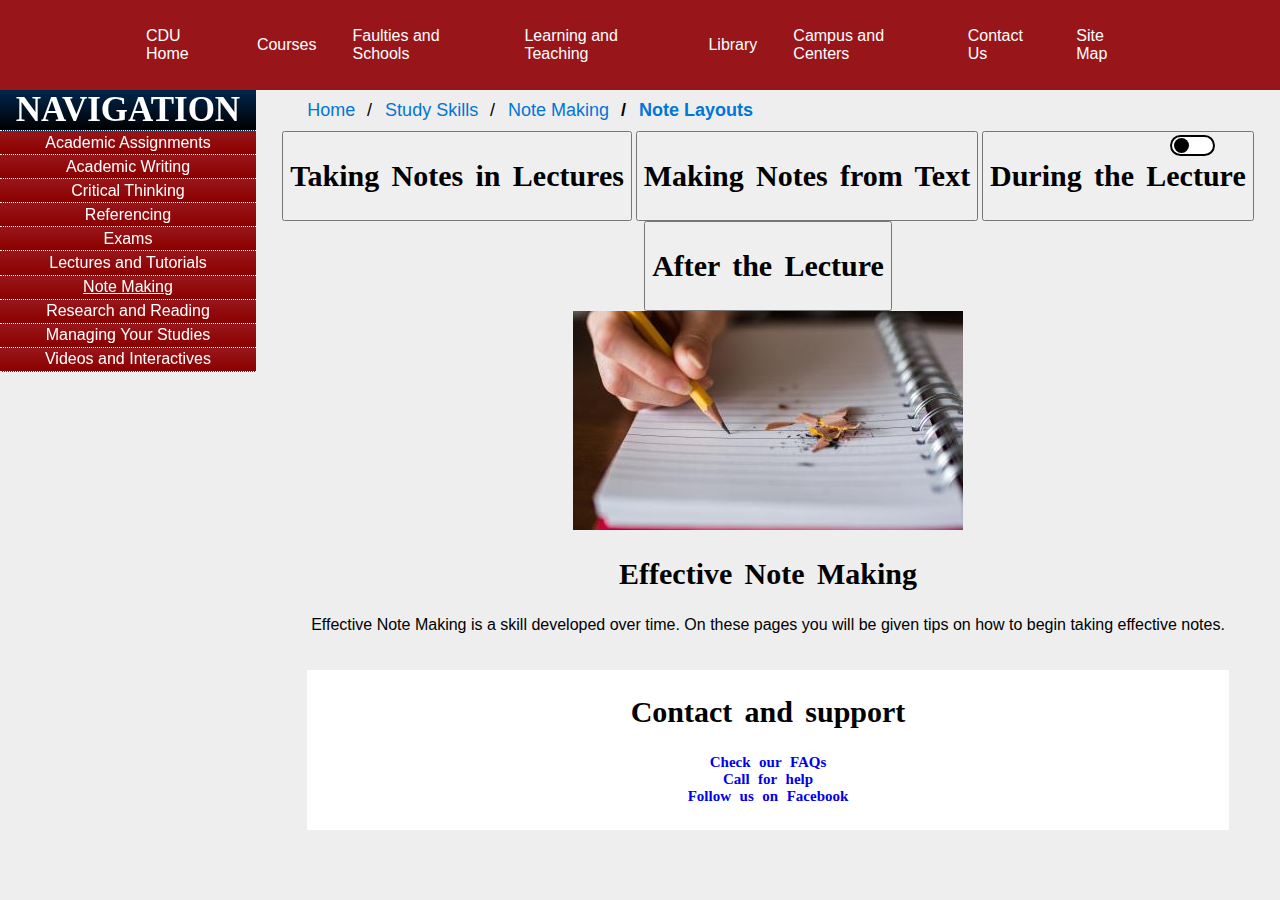
==== effectivenotemaking.html @ cdc3091f "-- had to replace files due to git error that i couldnt fix about branches" ====
<!DOCTYPE html>
<html>
<meta name="viewport" content="width=device-width, initial-scale=1.0">
<head>
  <title>Study Skills | Note Layouts</title>
  <meta name="viewport" content="width=device-width, initial-scale=1,maximum-scale=1.0">
  <link href="css/notelayouts.css" rel="stylesheet" type="text/css">
  <script type="text/javascript" src="script/script.js"></script>
</head>

<body>
  <div class="container">
    <!--Top Bar navigation tutorial 'Responsive Navigation Bar with HTML CSS and Javascript | Responsive Menu' by 'Online Tutorials' can be found here:
  https://www.youtube.com/watch?v=XZsuI5wyRzs -->
    <nav class="topbar_nav">
        <div class="toggle">
          <i class="fa fa-bars menu" aria-hidden="true"></i>
        </div>
        <ul>
          <li><a href="https://www.cdu.edu.au/">CDU Home</a></li>
          <li><a href="http://stapps.cdu.edu.au/f?p=100:30:16252611669092:">Courses</a></li>
          <li><a href="https://www.cdu.edu.au/faculties-schools">Faulties and Schools</a></li>
          <li><a href="https://www.cdu.edu.au/learning-teaching">Learning and Teaching</a></li>
          <li><a href="https://www.cdu.edu.au/library/">Library</a></li>
          <li><a href="https://www.cdu.edu.au/campuses-centres">Campus and Centers</a></li>
          <li><a href="#">Contact Us</a></li>
          <li><a href="https://www.cdu.edu.au/about/site-map">Site Map</a></li>
        </ul>
      </nav>
    <script src="https://code.jquery.com/jquery-3.4.1.js"></script>
    <script type="text/javascript">
        $(document).ready(function(){
          $('.menu').click(function(){
            $('ul').toggleClass('active');
          })
        })
      </script>

      <nav class="sidebar_nav">
        <h1> NAVIGATION </h1>
        <ul class="dropdown_mainSection">
          <li><a>Academic Assignments</a>
            <ul class="dropdown_page">

              <li><a>Essays</a>
                <ul class="dropdown_subPage">
                  <li><a>Drafting Essays</a></li>
                  <li><a>Constructing Essays</a></li>
                  <li><a>Sample Essay</a></li>
                </ul>
              </li>

              <li><a>Reports</a>
                <ul class="dropdown_subPage">
                  <li><a>Report Formats</a></li>
                  <li><a>Reading and Writing About Data</a></li>
                </ul>
              </li>

              <li><a>Other Assignment Types</a>
                <ul class="dropdown_subPage">
                  <li><a>Critiques</a></li>
                  <li><a>Annotated Bibliographies</a></li>
                  <li><a>Literature Reviews</a></li>
                </ul>
              </li>
            </ul>
          </li>

          <li><a>Academic Writing</a>
            <ul class="dropdown_subPage">
              <li><a>Inclusive Language</a></li>
              <li><a>Common Problems In Language Construction</a></li>
              <li><a>Making Your Writing Sound Formal</a></li>
              <li><a>What To Avoid In Formal Writing</a></li>
              <li><a>Punctuation</a></li>
              <li><a>Quoting, Paraphrasing and Summarising</a></li>
              <li><a>Reference List</a></li>
            </ul>
          </li>

          <li><a>Critical Thinking</a>
            <ul class="dropdown_subPage">
              <li><a>Critical Thinking At University</a></li>
            </ul>
          </li>

          <li><a>Referencing</a>
            <ul class="dropdown_subPage">
              <li><a>Academic Integrity and Plagerism</a></li>
              <li><a>Why Reference?</a></li>
              <li><a>Referencing Styles</a></li>
              <li><a>Cultural Differences</a></li>
            </ul>
          </li>

          <li><a>Exams</a>
            <ul class="dropdown_subPage">
              <li><a>Learning Styles</a></li>
              <li><a>Different Types Of Exams</a></li>
              <li><a>Preparing For Exams</a></li>
              <li><a>Controlling Exam Stress and Anxiety</a></li>
            </ul>
          </li>

          <li><a>Lectures and Tutorials</a>
            <ul class="dropdown_subPage">
              <li><a>Lectures and Tutorials</a></li>
              <li><a>Listening To Lectures and Taking Notes</a></li>
              <li><a>Tutorial and Seminar Papers</a></li>
            </ul>
          </li>

          <li><a href="placeholderlink">Note Making</a>
            <ul class="dropdown_page">

              <li><a href="placeholderlink">Note Making Strategies</a>
                <ul class="dropdown_subSection">
                  <li><a href="placeholderlink">Effective Note Making</a>
                    <ul class="dropdown_subPage">
                      <li><a href="placeholderlink">Taking Notes In Lectures</a></li>
                      <li><a href="placeholderlink">After The Lecture</a></li>
                    </ul>
                  </li>

                  <li><a href="placeholderlink">Note Making Techniques</a></li>
                </ul>
              </li>
            </ul>
            <ul class="dropdown_subPage">
              <li><a href="placeholderlink">Organzing Your Notes</a></li>
              <li><a href="placeholderlink">Note Layouts</a></li>
              <li><a href="placeholderlink">Bibliography</a></li>
            </ul>
          </li>

          <li><a>Research and Reading</a>
            <ul class="dropdown_subPage">
              <li><a>Effective (Re)Searching</a></li>
              <li><a>Effective Reading Strategies</a></li>
            </ul>
          </li>

          <li><a>Managing Your Studies</a>
            <ul class="dropdown_subPage">
              <li><a>Time Management</a></li>
              <li><a>Creating A Study Space</a></li>
            </ul>
          </li>

          <li><a>Videos and Interactives</a>
            <ul class="dropdown_subPage">
              <li><a>Video Resources</a></li>
              <li><a>Interactive Resources</a></li>
            </ul>
          </li>

        </ul><dfn></dfn>
      </nav>

      <nav id="mobile_nav_bar">
      <ul>
        <li><a href="#">Study Skills Home</a></li>
        <li><a href="#">Academic Assignments</a></li>
        <li><a href="#">Academic Writing</a></li>
        <li><a href="#">Critical Thinking</a></li>
        <li><a href="#">Referencing</a></li>
        <li><a href="#">Exams</a></li>
        <li><a href="#">Lectures and Tutorials</a></li>
        <li><a href="index.html">Note Making</a></li>
        <li><a href="#">Research and Reading</a></li>
        <li><a href="#">Managing Your Studies</a></li>
        <li><a href="#">Videos and Interactives</a></li>
      </ul>
      <div class="toggle_btn" onclick="toggleSidebar()">
        <span></span>
        <span></span>
        <span></span>
      </div>
    </nav>

    <main>
      <div class="main_page_intro">
        <img src="images/notelayout.jpg" alt="note layout intro">
        <div class="intro_text">
          <div class="intro_title">
            <h1>Note layouts</h1>
          </div>
          <div class="intro_content">
            <p>There are many ways you can lay out your notes. Some common approaches are demonstrated in this section.</p>
          </div>
        </div>
      </div>

      <ul class="breadcrumb">
        <li><a href="https://www.cdu.edu.au/">Home</a></li>
        <li><a href="http://learnline.cdu.edu.au/studyskills/index.html">Study Skills</a></li>
        <li><a href="index.html">Note Making</a></li>
        <li><a href="notelayouts.html">Note Layouts</a></li>
      </ul>

      <div class="toggleNight"></div>
      <div class="pageContent">
      <div class=effective_box>
        <div class=effective_choicebox>
          <button class=inLectures onclick="in_Lectures()">
            <h2>Taking Notes in Lectures</h2>
          </button>

          <button class=notesfromtext onclick="notes_fromtext()">
            <h2>Making Notes from Text</h2>
          </button>

          <button class=duringLecture onclick="during_thelecture()">
            <h2>During the Lecture</h2>
          </button>

          <button class=afterLecture onclick="after_Lecture()">
            <h2>After the Lecture</h2>
          </button>
        </div>

        <div class=effective_content_box>
          <img src="images/effective_notemaking.jpg" alt="note layouts">
          <h2> Effective Note Making </h2>
          <p> Effective Note Making is a skill developed over time. On these pages you will be given tips on how to begin taking effective notes. </p>
        </div>
      </div>
      </div>
      <script src="https://code.jquery.com/jquery-3.3.1.js"></script>
    <script type="text/javascript">
      $(document).ready(function(){
        $('.toggleNight').click(function(){
          $('.toggleNight').toggleClass('active')
            $('body').toggleClass('night')
            $('main').toggleClass('night')
          })
        })
    </script>


      <div class="contact">
          <h2>Contact and support<h2>
            <ul class="contact_info_list">
              <li><a href=#>Check our FAQs</a></li>
              <li><a href=#>Call for help</a></li>
              <li><a href=#>Follow us on Facebook</a></li>
            </ul>
      </div>

    </main>
  </div>

</body>
</html>
---- css/notelayouts.css ----
/* Heading CSS */
/* text CSS used for headings found here: https://developer.mozilla.org/en-US/docs/Web/CSS/CSS_Text and here https://developer.mozilla.org/en-US/docs/Web/CSS/word-spacing */
h1 {
  font-size: 35px;
  font-family:serif;
  font-style: normal;
  word-spacing: .3rem;
  text-align: center;
}

h2 {
  font-size:30px ;
  font-family:serif ;
  font-style:normal;
  word-spacing: .3rem;
}

h3 {
  font-size:25px ;
  font-family:serif ;
  font-style:normal ;
  word-spacing: .3rem;
}

p, strong, em{
  font-size:16px ;
  font-family:arial ;
}

/*some basic css setting about body and .container*/
*{
  box-sizing: border-box;
}

body {
  width: auto;
  height: auto;
  margin:0px;
  padding:0px;
  font-family: sans-serif;
  background-color: #eee;
}

.container {
  position: absolute;
  top:0;
  left:0;
  width: 100%;
  height: 100%;
}

/*common top navigation bar styles for all sizes of screens*/
.topbar_nav {
  width: 100%;
  min-height: 10%;
  background: #98161a;
  position: fixed;
  z-index: 2;
}

.topbar_nav.toggle {
  width:100%;
  padding: 10px 20px;
  background: #241644;
  text-align: right;
  box-sizing: border-box;
  color: #fff;
  font-size: 30px;
}

/*large screens*/
@media (min-width:768px){
  .topbar_nav{
    display:flex;
    flex-direction: row;
    justify-content: center;
  }

  .topbar_nav ul {
    width: 80%;
    margin: 0 auto;
    padding: 0;
    display: flex;
    flex-direction: row;
    justify-content: center;
  }

  .topbar_nav ul li {
    list-style: none;
    display: flex;
    justify-content: center;
    align-items: center;
    padding: 18px;
  }

  .topbar_nav ul li:hover {
    background: #163669;
  }

  .topbar_nav ul li a {
    color: #fff;
    text-decoration: none;
  }
}

/*small screens*/
@media (max-width:768px)
{
  .topbar_nav{
    display: none;
  }
  .topbar_nav .toggle
  {
    display: block;
  }
  .topbar_nav ul
  {
    width: 100%;
    display: none;
  }
  .topbar_nav ul li
  {
    display: block;
    text-align: center;
  }
  .topbar_nav .active
  {
    display:block;
  }
}

/*side nav bar styles*/
-nav * {
-  padding: 0;
-  margin: 0;
-  text-decoration: none;
-  list-style: none;
-  display:none;
-}

.sidebar_nav {
  height: auto;
  width: 20%;
  position: fixed;
  top: 10%;
}

.sidebar_nav h1 {
  border-bottom: 1px dotted white;
  color: white;
  background-image: linear-gradient(#00264D, black );
  text-align: center;
  margin: 0;
}

.sidebar_nav ul{
  padding: 0;
  margin: 0;
}
.sidebar_nav li {
  background-color: #00264D;
}

.sidebar_nav a {
  display: block;
  color: white;
  padding: 1% 5% 1% 5%;
  border-bottom: 1px dotted white;
  font-size: 1.25vw;
  text-align: center;
}

.sidebar_nav a:hover {
  background-image: linear-gradient(#DC494F, #B23C40);
}

.dropdown_mainSection ul, .dropdown_page ul, .dropdown_subSection ul, .dropdown_subPage ul{
  display: none;
}

.dropdown_mainSection li:hover > ul, .dropdown_page li:hover > ul, .dropdown_subSection li:hover > ul, .dropdown_subPage li:hover >  ul{
  display: block;
}

.dropdown_mainSection a {
  background-image: linear-gradient(#98161A, darkred);
}

.dropdown_page a {
  background-image: linear-gradient(#3F50DA , #00264D);
}

.dropdown_subSection a {
  background-image: linear-gradient( #313FAB, #062B21);
}

.dropdown_subPage a {
  background-image: linear-gradient(#232C77, #0C3D92);
}

@media(max-width:768px){
  .sidebar_nav{
    display:none;
  }
}

/*navigation bar for small screen*/
#mobile_nav_bar{
  position:fixed;
  top:0px;
  width:200px;
  height:100%;
  background:#151719;
  left:-200px;
  z-index: 1500;
}

#mobile_nav_bar.active{
  left:0px;
}

#mobile_nav_bar ul{
  padding-left: 0px;
}

#mobile_nav_bar ul li{
  color:rgba(230,230,230,0.9);
  list-style: none;
  padding:15px 10px;
  border-bottom: 1px solid rgba(100,100,100,0.3);
}

#mobile_nav_bar .toggle_btn{
  position:absolute;
  left:210px;
  top:50%;
}

#mobile_nav_bar .toggle_btn span{
  display:block;
  width: 30px;
  height: 5px;
  background: #151719;
  margin: 5px 0px;
}

@media (min-width:768px){
  #mobile_nav_bar{
    display: none;
  }
}
/*main styles*/
main {
	font-size: 14px;
	margin: 0;
	padding: 0;
  text-align: center;
  display:flex;
  flex-direction: column;
  justify-content: center;
  position: absolute;
}

main .main_page_intro{
    position: relative;
    background-color: white;
}

/*main setting for large screens(>767px,ipad)*/
@media (min-width:768px){
  main {
    top:10%;
    left:20%;
    width: 80%;
  }

  main .main_page_intro {
    width:90%;
    margin: auto;
    display:none;
  }
  main .main_page_intro img{
    max-width: 600px;
    height: auto;
  }

  main .main_page_intro .intro_text{
    width:40%;
    background: white;
    display: flex;
    flex-direction: column;
    justify-content: center;
    text-align: left;
    padding: 5px;
  }

  main .main_page_intro .intro_content{
    font-size: 18px;
  }
}
/*top intro image section on small screen view*/

@media (max-width:767px){
  main .main_page_intro .intro_title{
    position: absolute;
    z-index: 1;
    margin: 0 auto;
    left: 0;
    right: 0;
    text-align: center;
    top: 40%;
    background: rgba(0, 0, 0, 0.8);
    font-family: Arial,sans-serif;
    color: #fff;
    width: 80%;}

    main .intro_content p{
      display: none;
    }

    main .main_page_intro {
      max-width: 100%;
      height:auto;
    }

}




/*bread crumb navigation*/
.breadcrumb {
  padding-top:10px;
  padding-bottom:10px;
  padding-left:0px;
  list-style: none;
  background-color: #eee;
  margin-top: 0px;
  margin-left:5%;
  margin-bottom: 0px;
  text-align: left;
}

.breadcrumb li {
  display: inline;
  font-size: 18px;
}

.breadcrumb li+li:before {
  padding: 8px;
  color: black;
  content: "/\00a0";
}

.breadcrumb li a {
  color: #0275d8;
  text-decoration: none;
}

.breadcrumb li:last-child {
  color: #98161A;
  font-weight: bold;
}

.breadcrumb li a:hover {
  color: #01447e;
  text-decoration: underline;
}

/*card component on small screen*/

@media (max-width:767px){
  main .layout_content_box img{
    max-width: 100%;
    height:auto;
  }

  main .layout_choice_box h2{
    font-size: 25px;
    font-family:arial;
  }

    main .layout_content_box{
      margin:8px;
    }

    main .layout_content_box h2{
      font-size: 35px;
    }



    main .layout_content_box p{
      padding:20px;
      text-align: justify;
      width:100%;
      margin: 0px;
      font-size: 20px;
    }
}

/*card component on a large screen*/
@media (min-width:768px) {
  main .layouts_box{
    margin: auto;
  	display: flex;
    flex-direction: row;
  	width: 90%;
    background-color: white;
    left:5%;
    right:5%;
  }

  main .layout_choice_box{
    flex:1;
    display: flex;
    flex-direction: column;
    width:150px;
  }

  main .layout_choice_box .linear, .keyword, .mindmap, .network, .herringbone, .three_column{
    background-color: white;
    margin:5px;
    padding: 5px;
    border: 1px solid rgba(100,100,100,0.3);
  }

  main .layout_choice_box h2{
    font-size: 25px;
    font-family:arial;
  }

  main .layout_content_box{
    flex:2;
    width:auto;
    display: flex;
    flex-direction: column;
    align-items: center;
    justify-content: center;
  }

  main .layout_content_box h2{
    padding:0px;
    margin: 0px;
    font-size: 25px;
    width:554px;
  }

  main .layout_content_box p{
    padding:20px;
    text-align: justify;
    width:554px;
    margin: 0px;
  }

  main .layout_content_box img{
    max-width: 600px;
    height:auto;
  }


}


/*contact and support on mobile screen*/
.contact{
  margin-top: 20px;
  background: white;
  width: 90%;
  margin-left:auto;
  margin-right: auto;
  margin-bottom: 20px;
  transition: 0.5s;
}

.contact .contact_info_list{
  font-size: 15px;
  padding: 0;
  list-style: none;
}

.contact a{
  text-decoration: none;
}

.linear .keyword .mindmap .network .herringbone .three_column{
  transition: 0.5s;
}

.label {
  display: block;
  font-weight: bold;
  font-family: monospace;
  font-size: 1.2rem;
  text-align: left;
  padding: 1rem;
  color: #130000;
  background-color: #fff;
  cursor: pointer;
  border-radius: 2px;
  transition: all.5s ease-out;
}

.label:hover {
  color: #808080;
}

.label::before {
  content: '';
  display: in-inline-block;
  border-top: 5px solid transparent;
  border-bottom: 5px solid transparent;
  border-left: 5px solid currentColor;
  vertical-align: middle;
  margin right: .7rem;
  transform: translateY(-2px);
  transition: transform .2s ease-out;
}

.collapse-content .content-inside {
  background: #fff;
  border-bottom: 1px solid #fff;
  border-bottom-left-radius: 7px;
  border-bottom-right-radius: 7px;
  padding: .5rem 1rem;
}

.collapse-content {
  max-height: 0px;
  overflow: hidden;
  transition: max-height .25s ease-in-out;
}

.togglecollapse:checked + .label + .collapse-content {
  max-height: 350px;
}

.togglecollapse:checked + .label::before{
  transform: rotate(90deg) translateX(-3px);
}

.togglecollapsecollapse:checked + .label {
  border-bottom-right-radius: 0;
  border-bottom-left-radius: 0;
}

.toggleNight {
  position: absolute;
  top: 45px;
  right: 65px;
  background: #fff;
  border: 2px solid #000000;
  width: 45px;
  height: 21px;
  cursor: pointer;
  border-radius: 20px;
  transition: 0.5s;
}

.toggleNight:before {
  content: '';
  position: absolute;
  top: 1px;
  left: 2px;
  width: 15px;
  height: 15px;
  background: #000000;
  border-radius: 50%;
  transition: 0.5s;
}

.toggleNight.active:before {
  left: 24px;
  background: #fff;
}

.toggleNight.active {
  background: #000000;
  border: 2px solid #fff;
}

.pageContent h2 {
  transition: 0.5s;
}

.pageContent p{
  transition: 0.5s;
}

.pageContent ul {
  transition: 0.5s;
}

body.night .container{
  background: #000000;
}
main.night {
  background-color: #000000;
}

body.night .pageContent{
  background: #000000;
}

body.night .pageContent h2{
  color: #fff;
}

body.night .pageContent p {
  color: #fff;
}

body.night .pageContent ul {
  color: #fff;
}

main.night .breadcrumb {
  background-color: #2A2929;

}

main.night .layouts_box{
  background-color: #2A2929;
}

main.night .layouts_choice_box{
  background-color: #362D2D;
}

main.night .linear{
  background: #1B1B1B;
}

main.night .keyword {
  background: #1B1B1B;
}

main.night .mindmap{
  background: #1B1B1B;
}

main.night .network {
  background: #1B1B1B;
}

main.night .herringbone{
  background: #1B1B1B;
}

main.night .three_column{
  background: #1B1B1B;
}

main.night .breadcrumb li a {
  color: #fff;
  text-decoration: none;
}

main.night .breadcrumb li a:hover {
  color: #B5B0B0;
  text-decoration: underline;
}

main.night .breadcrumb li+li:before {
  padding: 8px;
  color: #fff;
  content: "/\00a0";
}

main.night .contact {
  background-color: #2A2929;
}

main.night .contact h2 {
  color: #fff;
}

main.night .contact_info_list {
  color: #fff;
}
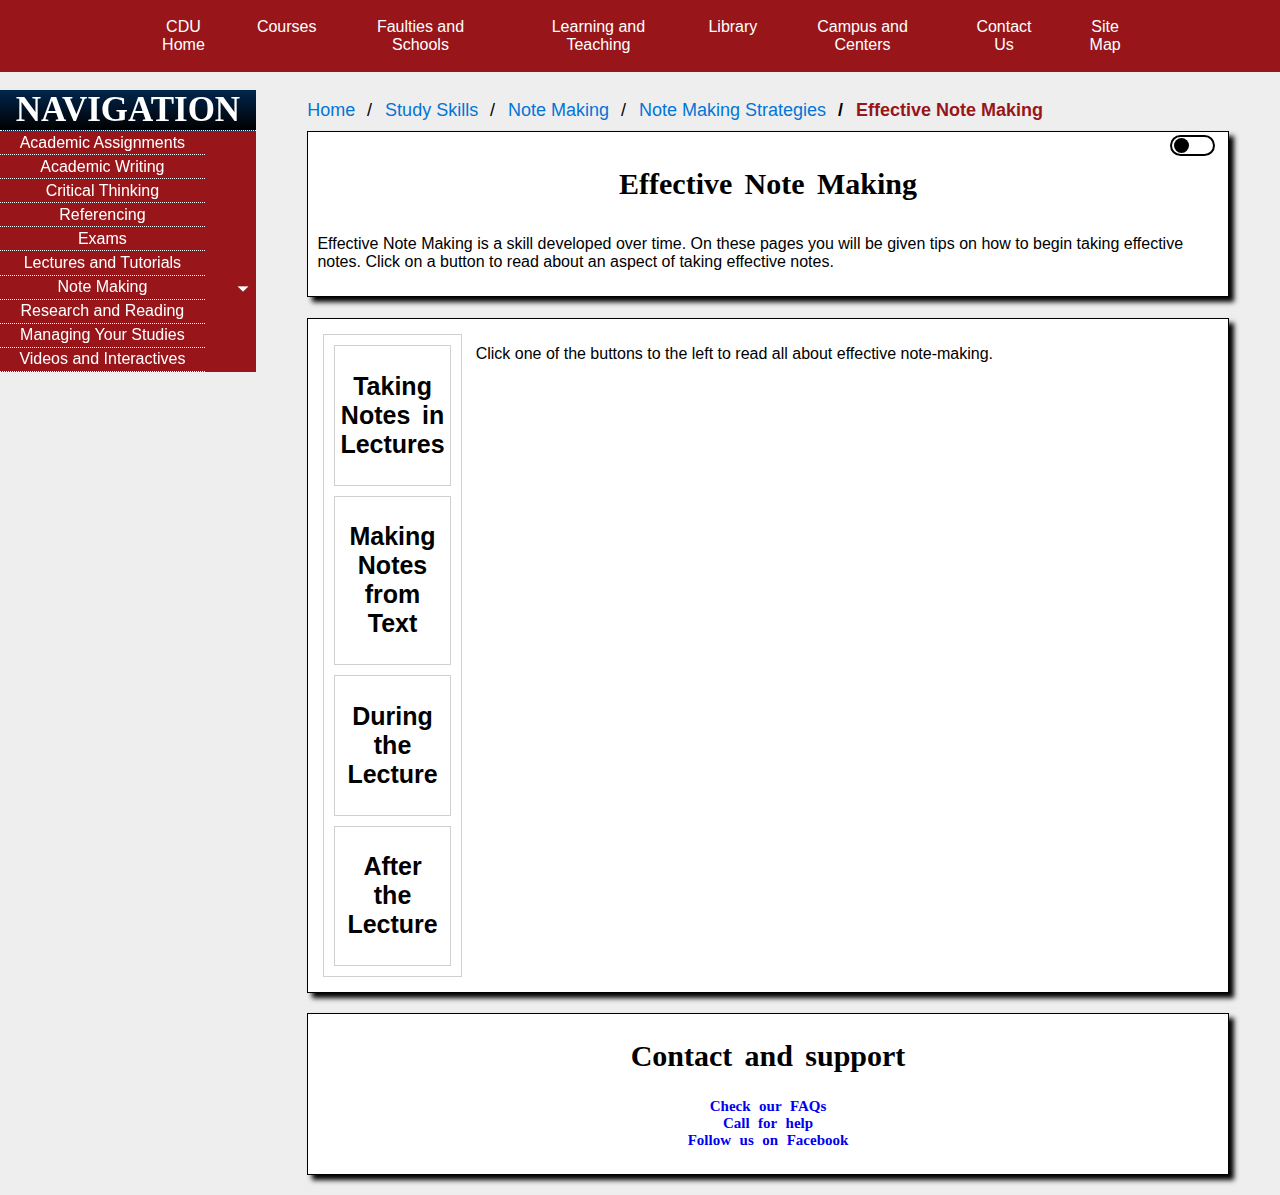
==== commit 83e2612c: "-- added new sidebar created in last commit to all sitepages" ====
--- a/effectivenotemaking.html
+++ b/effectivenotemaking.html
@@ -2,9 +2,9 @@
 <html>
 <meta name="viewport" content="width=device-width, initial-scale=1.0">
 <head>
-  <title>Study Skills | Note Layouts</title>
+  <title>Study Skills | Effective Note Making</title>
   <meta name="viewport" content="width=device-width, initial-scale=1,maximum-scale=1.0">
-  <link href="css/notelayouts.css" rel="stylesheet" type="text/css">
+  <link href="css/styles.css" rel="stylesheet" type="text/css">
   <script type="text/javascript" src="script/script.js"></script>
 </head>
 
@@ -39,123 +39,38 @@
       <nav class="sidebar_nav">
         <h1> NAVIGATION </h1>
         <ul class="dropdown_mainSection">
-          <li><a>Academic Assignments</a>
+          <li><a href="http://learnline.cdu.edu.au/studyskills/studyskills/introacademicassignments.html">Academic Assignments</a></li>
+          <li><a href="http://learnline.cdu.edu.au/studyskills/studyskills/introacademicwriting.html">Academic Writing</a></li>
+          <li><a href="http://learnline.cdu.edu.au/studyskills/studyskills/introcriticalthinking.html">Critical Thinking</a></li>
+          <li><a href="http://learnline.cdu.edu.au/studyskills/studyskills/introreferencing.html">Referencing</a></li>
+          <li><a href="http://learnline.cdu.edu.au/studyskills/studyskills/introexams.html">Exams</a></li>
+          <li><a href="http://learnline.cdu.edu.au/studyskills/studyskills/introlecturestutorials.html">Lectures and Tutorials</a></li>
+
+          <li>
+            <a href="index.html">Note Making</a>
+            <img src="images/arrowicon.png" class="arrowIcon" id="arrow1" onclick="expandMainSection(this)"></img>
+
             <ul class="dropdown_page">
+              <li>
+                <a href="notemakingstrategies.html">Note Making Strategies</a>
+                <img src="images/arrowicon.png" class="arrowIcon" id="arrow2" onclick="expandPage()"></img>
 
-              <li><a>Essays</a>
-                <ul class="dropdown_subPage">
-                  <li><a>Drafting Essays</a></li>
-                  <li><a>Constructing Essays</a></li>
-                  <li><a>Sample Essay</a></li>
+                <ul class="dropdown_subSection">
+                  <li><a href="effectivenotemaking.html">Effective Note Making</a></li>
+                  <li><a href="notemakingtechniques.html">Note Making Techniques</a></li>
                 </ul>
-              </li>
-
-              <li><a>Reports</a>
-                <ul class="dropdown_subPage">
-                  <li><a>Report Formats</a></li>
-                  <li><a>Reading and Writing About Data</a></li>
-                </ul>
-              </li>
-
-              <li><a>Other Assignment Types</a>
-                <ul class="dropdown_subPage">
-                  <li><a>Critiques</a></li>
-                  <li><a>Annotated Bibliographies</a></li>
-                  <li><a>Literature Reviews</a></li>
-                </ul>
+                <li><a href="organisingnotes.html">Organzing Your Notes</a></li>
+                <li><a href="notelayouts.html">Note Layouts</a></li>
+                <li><a href="placeholderlink">Bibliography</a></li>
               </li>
             </ul>
           </li>
 
-          <li><a>Academic Writing</a>
-            <ul class="dropdown_subPage">
-              <li><a>Inclusive Language</a></li>
-              <li><a>Common Problems In Language Construction</a></li>
-              <li><a>Making Your Writing Sound Formal</a></li>
-              <li><a>What To Avoid In Formal Writing</a></li>
-              <li><a>Punctuation</a></li>
-              <li><a>Quoting, Paraphrasing and Summarising</a></li>
-              <li><a>Reference List</a></li>
-            </ul>
-          </li>
+          <li><a href="http://learnline.cdu.edu.au/studyskills/studyskills/introreadingresearch.html">Research and Reading</a></li>
+          <li><a href="http://learnline.cdu.edu.au/studyskills/studyskills/intromanagingstudies.html">Managing Your Studies</a></li>
 
-          <li><a>Critical Thinking</a>
-            <ul class="dropdown_subPage">
-              <li><a>Critical Thinking At University</a></li>
-            </ul>
-          </li>
-
-          <li><a>Referencing</a>
-            <ul class="dropdown_subPage">
-              <li><a>Academic Integrity and Plagerism</a></li>
-              <li><a>Why Reference?</a></li>
-              <li><a>Referencing Styles</a></li>
-              <li><a>Cultural Differences</a></li>
-            </ul>
-          </li>
-
-          <li><a>Exams</a>
-            <ul class="dropdown_subPage">
-              <li><a>Learning Styles</a></li>
-              <li><a>Different Types Of Exams</a></li>
-              <li><a>Preparing For Exams</a></li>
-              <li><a>Controlling Exam Stress and Anxiety</a></li>
-            </ul>
-          </li>
-
-          <li><a>Lectures and Tutorials</a>
-            <ul class="dropdown_subPage">
-              <li><a>Lectures and Tutorials</a></li>
-              <li><a>Listening To Lectures and Taking Notes</a></li>
-              <li><a>Tutorial and Seminar Papers</a></li>
-            </ul>
-          </li>
-
-          <li><a href="placeholderlink">Note Making</a>
-            <ul class="dropdown_page">
-
-              <li><a href="placeholderlink">Note Making Strategies</a>
-                <ul class="dropdown_subSection">
-                  <li><a href="placeholderlink">Effective Note Making</a>
-                    <ul class="dropdown_subPage">
-                      <li><a href="placeholderlink">Taking Notes In Lectures</a></li>
-                      <li><a href="placeholderlink">After The Lecture</a></li>
-                    </ul>
-                  </li>
-
-                  <li><a href="placeholderlink">Note Making Techniques</a></li>
-                </ul>
-              </li>
-            </ul>
-            <ul class="dropdown_subPage">
-              <li><a href="placeholderlink">Organzing Your Notes</a></li>
-              <li><a href="placeholderlink">Note Layouts</a></li>
-              <li><a href="placeholderlink">Bibliography</a></li>
-            </ul>
-          </li>
-
-          <li><a>Research and Reading</a>
-            <ul class="dropdown_subPage">
-              <li><a>Effective (Re)Searching</a></li>
-              <li><a>Effective Reading Strategies</a></li>
-            </ul>
-          </li>
-
-          <li><a>Managing Your Studies</a>
-            <ul class="dropdown_subPage">
-              <li><a>Time Management</a></li>
-              <li><a>Creating A Study Space</a></li>
-            </ul>
-          </li>
-
-          <li><a>Videos and Interactives</a>
-            <ul class="dropdown_subPage">
-              <li><a>Video Resources</a></li>
-              <li><a>Interactive Resources</a></li>
-            </ul>
-          </li>
-
-        </ul><dfn></dfn>
+          <li><a href="placeholder">Videos and Interactives</a></li>
+        </ul>
       </nav>
 
       <nav id="mobile_nav_bar">
@@ -180,64 +95,54 @@
     </nav>
 
     <main>
-      <div class="main_page_intro">
-        <img src="images/notelayout.jpg" alt="note layout intro">
-        <div class="intro_text">
-          <div class="intro_title">
-            <h1>Note layouts</h1>
-          </div>
-          <div class="intro_content">
-            <p>There are many ways you can lay out your notes. Some common approaches are demonstrated in this section.</p>
-          </div>
-        </div>
-      </div>
-
       <ul class="breadcrumb">
         <li><a href="https://www.cdu.edu.au/">Home</a></li>
         <li><a href="http://learnline.cdu.edu.au/studyskills/index.html">Study Skills</a></li>
         <li><a href="index.html">Note Making</a></li>
-        <li><a href="notelayouts.html">Note Layouts</a></li>
+        <li><a href="notemakingstrategies.html">Note Making Strategies</a></li>
+        <li>Effective Note Making</li>
       </ul>
 
       <div class="toggleNight"></div>
       <div class="pageContent">
-      <div class=effective_box>
-        <div class=effective_choicebox>
-          <button class=inLectures onclick="in_Lectures()">
+      <div class="effectiveintro">
+        <h2> Effective Note Making </h2>
+        <p> Effective Note Making is a skill developed over time. On these pages you will be given tips on how to begin taking effective notes. Click on a button to read about an aspect of taking effective notes. </p>
+      </div>
+      <div class="effective_box">
+        <div class="effective_choicebox">
+          <button class="inLectures" onclick="in_Lectures()">
             <h2>Taking Notes in Lectures</h2>
           </button>
 
-          <button class=notesfromtext onclick="notes_fromtext()">
+          <button class="notesfromtext" onclick="notes_fromtext()">
             <h2>Making Notes from Text</h2>
           </button>
 
-          <button class=duringLecture onclick="during_thelecture()">
+          <button class="duringLecture" onclick="during_thelecture()">
             <h2>During the Lecture</h2>
           </button>
 
-          <button class=afterLecture onclick="after_Lecture()">
+          <button class="afterLecture" onclick="after_Lecture()">
             <h2>After the Lecture</h2>
           </button>
         </div>
 
-        <div class=effective_content_box>
-          <img src="images/effective_notemaking.jpg" alt="note layouts">
-          <h2> Effective Note Making </h2>
-          <p> Effective Note Making is a skill developed over time. On these pages you will be given tips on how to begin taking effective notes. </p>
+        <div class="effective_content">
+          <p>Click one of the buttons to the left to read all about effective note-making.</p>
         </div>
       </div>
       </div>
       <script src="https://code.jquery.com/jquery-3.3.1.js"></script>
-    <script type="text/javascript">
+      <script type="text/javascript">
       $(document).ready(function(){
         $('.toggleNight').click(function(){
           $('.toggleNight').toggleClass('active')
-            $('body').toggleClass('night')
-            $('main').toggleClass('night')
-          })
+          $('body').toggleClass('night')
+          $('main').toggleClass('night')
         })
+      })
     </script>
-
 
       <div class="contact">
           <h2>Contact and support<h2>
--- a/css/styles.css
+++ b/css/styles.css
@@ -0,0 +1,782 @@
+/* Heading CSS */
+/* text CSS used for headings found here: https://developer.mozilla.org/en-US/docs/Web/CSS/CSS_Text and here https://developer.mozilla.org/en-US/docs/Web/CSS/word-spacing */
+/* added line to commit since program glitched? */
+h1 {
+  font-size: 35px;
+  font-family:serif;
+  font-style: normal;
+  word-spacing: .3rem;
+  text-align: center;
+}
+
+h2 {
+  font-size:30px ;
+  font-family:serif ;
+  font-style:normal;
+  word-spacing: .3rem;
+}
+
+h3 {
+  font-size:25px ;
+  font-family:serif ;
+  font-style:normal ;
+  word-spacing: .3rem;
+}
+
+ul {
+  text-align: left;
+}
+
+p {
+  text-align: left;
+}
+
+
+p, strong, em {
+  font-size:16px ;
+  font-family:arial ;
+}
+
+/*some basic css setting about body and .container*/
+* {
+  box-sizing: border-box;
+}
+
+body {
+  width: auto;
+  height: auto;
+  margin:0px;
+  padding:0px;
+  font-family: sans-serif;
+  background-color: #eee;
+  transition: 0.5s;
+}
+
+body.night{
+  background: #000000;
+}
+
+.container {
+  position: absolute;
+  top:0;
+  left:0;
+  width: 100%;
+  height: 100%;
+}
+
+/*common top navigation bar styles for all sizes of screens*/
+.topbar_nav {
+  width: 100%;
+  height: auto;
+  background: #98161a;
+  position: fixed;
+  z-index: 2;
+}
+
+.topbar_nav.toggle {
+  width:100%;
+  height:auto;
+  padding: 10px 20px;
+  background: #241644;
+  text-align: right;
+  box-sizing: border-box;
+  color: #fff;
+  font-size: 30px;
+}
+
+/*large screens*/
+@media (min-width:768px){
+  .topbar_nav{
+    display:flex;
+    flex-direction: row;
+    justify-content: center;
+  }
+
+  .topbar_nav ul {
+    width: 80%;
+    margin: 0 auto;
+    padding: 0;
+    display: flex;
+    flex-direction: row;
+    text-align: center;
+    justify-content: center;
+  }
+
+  .topbar_nav ul li {
+    list-style: none;
+    display: flex;
+    padding: 18px;
+  }
+
+  .topbar_nav ul li:hover {
+    background: #163669;
+  }
+
+  .topbar_nav ul li a {
+    color: #fff;
+    text-decoration: none;
+  }
+}
+
+/*small screens*/
+@media (max-width:768px)
+{
+  .topbar_nav{
+    display: none;
+  }
+  .topbar_nav .toggle
+  {
+    display: block;
+  }
+  .topbar_nav ul
+  {
+    width: 100%;
+    display: none;
+  }
+  .topbar_nav ul li
+  {
+    display: block;
+    text-align: center;
+  }
+  .topbar_nav .active
+  {
+    display:block;
+  }
+}
+
+/*side nav bar styles*/
+-nav * {
+-  padding: 0;
+-  margin: 0;
+-  text-decoration: none;
+-  list-style: none;
+-  display:none;
+-}
+
+.sidebar_nav {
+  height: auto;
+  width: 20%;
+  position: fixed;
+  top: 10%;
+}
+
+.sidebar_nav h1 {
+  border-bottom: 1px dotted white;
+  color: white;
+  background-image: linear-gradient(#00264D, black );
+  text-align: center;
+  margin: 0;
+}
+
+.sidebar_nav * {
+  padding: 0;
+  margin: 0;
+}
+
+.sidebar_nav ul {
+  list-style: none;
+}
+
+.sidebar_nav li {
+  background-color: #98161A;
+}
+
+.sidebar_nav a {
+  display: inline-block;
+  color: white;
+  padding: 1% 5% 1% 5%;
+  width: 80%;
+  height: 100%;
+  border-bottom: 1px dotted white;
+  text-decoration: none;
+  font-size: 1.25vw;
+  text-align: center;
+}
+
+.sidebar_nav a:hover {
+  background-color: rgba(0, 0, 0, 0.1);
+}
+
+.arrowIcon {
+  width: 10%;
+  display: inline-block;
+  float: right;
+}
+
+.arrowIcon.rotated {
+  transform: rotate(180deg);
+}
+
+.dropdown_mainSection > li > ul, .dropdown_page > li > ul, .dropdown_subSection > li > ul, .dropdown_subPage > li > ul {
+  display: none;
+}
+
+.dropdown_mainSection.active > li > ul, .dropdown_page.active > li > ul, .dropdown_subSection.active > li > ul, .dropdown_subPage.active > li > ul {
+  display: block;
+}
+
+.dropdown_mainSection li {
+    background-color: #98161A;
+}
+
+.dropdown_page li {
+  background-color: #3F50DA;
+}
+
+.dropdown_subSection li {
+  background-color: #313FAB;
+}
+
+.dropdown_subPage li {
+  background-color: #232C77;
+}
+
+@media(max-width:768px){
+  .sidebar_nav{
+    display:none;
+  }
+}
+
+/*navigation bar for small screen*/
+#mobile_nav_bar{
+  position:fixed;
+  top:0px;
+  width:200px;
+  height:100%;
+  background:#151719;
+  left:-200px;
+  z-index: 1500;
+}
+
+#mobile_nav_bar.active{
+  left:0px;
+}
+
+#mobile_nav_bar ul{
+  padding-left: 0px;
+}
+
+#mobile_nav_bar ul li{
+  color:rgba(230,230,230,0.9);
+  list-style: none;
+  padding:15px 10px;
+  border-bottom: 1px solid rgba(100,100,100,0.3);
+}
+
+#mobile_nav_bar .toggle_btn{
+  position:absolute;
+  left:210px;
+  top:50%;
+}
+
+#mobile_nav_bar .toggle_btn span{
+  display:block;
+  width: 30px;
+  height: 5px;
+  background: #151719;
+  margin: 5px 0px;
+}
+
+@media (min-width:768px){
+  #mobile_nav_bar{
+    display: none;
+  }
+}
+/*main styles*/
+main {
+	font-size: 14px;
+	margin: 0;
+	padding: 0;
+  text-align: center;
+  display:flex;
+  flex-direction: column;
+  justify-content: center;
+  position: absolute;
+}
+
+main .main_page_intro{
+    position: relative;
+    background-color: white;
+    box-shadow: 5px 5px 5px;
+    border: 1px solid black;
+
+}
+
+/*main setting for large screens(>767px,ipad)*/
+@media (min-width:768px){
+  main {
+    top:10%;
+    left:20%;
+    width: 80%;
+  }
+
+  main .main_page_intro {
+    width:90%;
+    margin: auto;
+    display: flex;
+    flex-direction: row;
+    align-items: center;
+  }
+  main .main_page_intro img{
+    width:60%;
+    height: auto;
+  }
+
+  main .main_page_intro .intro_text{
+    width:40%;
+    background: white;
+    display: flex;
+    flex-direction: column;
+    justify-content: center;
+    text-align: left;
+    padding: 5px;
+  }
+
+  main .main_page_intro .intro_content{
+    font-size: 18px;
+  }
+}
+/*top intro image section on small screen view*/
+
+@media (max-width:767px){
+  main .main_page_intro .intro_title{
+    position: absolute;
+    z-index: 1;
+    margin: 0 auto;
+    left: 0;
+    right: 0;
+    text-align: center;
+    top: 40%;
+    background: rgba(0, 0, 0, 0.8);
+    font-family: Arial,sans-serif;
+    color: #fff;
+    width: 80%;}
+
+    main .intro_content p{
+      display: none;
+    }
+}
+
+main .main_page_intro img{
+  max-width: 100%;
+  height:auto;
+}
+
+
+
+/*bread crumb navigation*/
+.breadcrumb {
+  padding-top:10px;
+  padding-bottom:10px;
+  padding-left:0px;
+  list-style: none;
+  background-color: #eee;
+  margin-top: 0px;
+  margin-left:5%;
+  margin-bottom: 0px;
+  text-align: left;
+  transition: 0.5s;
+}
+
+.breadcrumb li {
+  display: inline;
+  font-size: 18px;
+}
+
+.breadcrumb li:last-child {
+  color: #98161A;
+  font-weight: bold;
+}
+
+.breadcrumb li+li:before {
+  padding: 8px;
+  color: black;
+  content: "/\00a0";
+}
+
+.breadcrumb li a {
+  color: #0275d8;
+  text-decoration: none;
+}
+
+.breadcrumb li a:hover {
+  color: #01447e;
+  text-decoration: underline;
+}
+
+/*card component on small screen*/
+main .all_cards{
+  margin: auto;
+	display: block;
+	width: 90%;
+  left:5%;
+  right:5%;
+}
+
+main .all_cards .single_card {
+  flex-direction: column;
+  box-shadow: 5px 5px 5px;
+  background-color: white;
+  margin: 1%;
+  border: 1px solid black;
+}
+
+main .card_intro {
+  width:100%;
+  font-size: 15px;
+  text-align: center;
+  border-bottom: 1px solid rgba(100,100,100,0.3);
+}
+
+main .all_cards .single_card h2{
+	 margin-bottom: 5px;
+   color: black;
+   font: bold 40px, Sans-Serif;
+   letter-spacing: -1px;
+   text-align: center;
+
+}
+
+main .all_cards a, main .all_cards a:visited {
+		text-decoration: none;
+    color: black;
+}
+
+@media (max-width:767px){
+  main .card_img img{
+    width: auto ;
+    max-width: 100%;
+    height: auto ;
+    max-height: 100% ;
+  }
+
+  main .card_img {
+  	width: 100%;
+    height: auto;
+  }
+
+  main .card_intro{
+    display: block;
+    padding: 5px;
+  }
+}
+
+@media (min-width:768px) {
+  main .single_card {
+    width: 430px;
+    height: auto;
+    margin-right: 0px;
+    display: inline-block;
+    left:10%;
+}
+
+  main .orgnotesintro {
+  display: block;
+  background-color: white;
+  width: 90%;
+  margin-left: 5%;
+  padding-top: 1%;
+  height: auto;
+  transition: 0.5s;
+  }
+
+  main .orgnotesintro p {
+    padding: 1%;
+  }
+
+  main .orgnotesintro h2 {
+    text-align: center;
+  }
+
+  main .tipstools_box {
+    margin: auto;
+    display: flex;
+    flex-direction: row;
+    width: 90%;
+    background-color: white;
+    padding: 1%;
+    left:5%;
+    right:5%;
+    transition: 0.5s;
+  }
+
+  main .tipstools_choicebox {
+    flex:1;
+    display: flex;
+    flex-direction: column;
+    width: auto;
+    height: auto;
+  }
+
+  main .tipstools_choicebox, .tools, .orgnotes, .orgdigitalnotes, .revision {
+    background-color: white;
+    margin:5px;
+    padding: 5px;
+    border: 1px solid rgba(100,100,100,0.3);
+    transition: 0.5s;
+  }
+
+  main .tipstools_choicebox h2 {
+    font-size: 25px;
+    font-family:arial;
+  }
+
+  main .tipstools_content {
+    height: auto;
+    width: 100%;
+  }
+
+  main .techniquesintro {
+    display: block;
+    background-color: white;
+    border: 1px solid black;
+    box-shadow: 5px 5px 5px;
+    width: 90%;
+    margin-left: 5%;
+    padding-top: 1%;
+    margin-bottom: 2%;
+    height: auto;
+    transition: 0.5s;
+  }
+
+  main .techniquesintro p {
+    padding: 1%;
+  }
+
+  main .techniquesintro h2 {
+    text-align: center;
+  }
+
+  main .techniques_box {
+    margin: auto;
+    display: flex;
+    flex-direction: row;
+    width: 90%;
+    text-align: left;
+    background-color: white;
+    border: 1px solid black;
+    box-shadow: 5px 5px 5px;
+    padding: 1%;
+    left:5%;
+    right:5%;
+  }
+
+  main .techniques_choicebox {
+    flex:1;
+    display: flex;
+    flex-direction: column;
+    width: auto;
+    height: auto;
+  }
+
+  main .techniques_choicebox, .issues, .techniques, .abbreviations {
+    background-color: white;
+    margin:5px;
+    padding: 5px;
+    border: 1px solid rgba(100,100,100,0.3);
+    transition: 0.5s;
+  }
+
+  main .techniques_choicebox h2 {
+    font-size: 25px;
+    font-family:arial;
+  }
+
+  main .techniques_content {
+    height: auto;
+    width: 100%;
+    padding-left: 1%;
+  }
+
+  main .effectiveintro {
+    display: block;
+    background-color: white;
+    border: 1px solid black;
+    box-shadow: 5px 5px 5px;
+    width: 90%;
+    margin-left: 5%;
+    padding-top: 1%;
+    margin-bottom: 2%;
+    height: auto;
+    transition: 0.5s;
+  }
+
+  main .effectiveintro p {
+    padding: 1%;
+  }
+
+  main .effectiveintro h2 {
+    text-align: center;
+  }
+
+  main .effective_box {
+    margin: auto;
+    display: flex;
+    flex-direction: row;
+    width: 90%;
+    text-align: left;
+    background-color: white;
+    border: 1px solid black;
+    box-shadow: 5px 5px 5px;
+    padding: 1%;
+    left:5%;
+    right:5%;
+  }
+
+
+  main .effective_choicebox {
+    flex:1;
+    display: flex;
+    flex-direction: column;
+    width: auto;
+    height: auto;
+  }
+
+  main .effective_choicebox, .inLectures, .duringLecture, .notesfromtext, .afterLecture {
+    background-color: white;
+    margin:5px;
+    padding: 5px;
+    border: 1px solid rgba(100,100,100,0.3);
+    transition: 0.5s;
+  }
+
+  main .effective_choicebox h2 {
+    font-size: 25px;
+    font-family:arial;
+  }
+
+  main .effective_content {
+    height: auto;
+    width: 100%;
+    padding-left: 1%;
+  }
+}
+
+
+
+
+
+/*contact and support on mobile screen*/
+.contact{
+  margin-top: 20px;
+  background: white;
+  width: 90%;
+  border: 1px solid black;
+  box-shadow: 5px 5px 5px;
+  margin-left:auto;
+  margin-right: auto;
+  margin-bottom: 20px;
+  transition: 0.5s;
+}
+
+.contact .contact_info_list{
+  font-size: 15px;
+  padding: 0;
+  list-style: none;
+  text-align: center;
+}
+
+.contact a{
+  text-decoration: none;
+}
+
+/*footer*/
+footer img{
+  max-width: 40%;
+  height:auto;
+}
+
+.toggleNight {
+  position: absolute;
+  top: 45px;
+  right: 65px;
+  background: #fff;
+  border: 2px solid #000000;
+  width: 45px;
+  height: 21px;
+  cursor: pointer;
+  border-radius: 20px;
+  transition: 0.5s;
+}
+
+.toggleNight:before {
+  content: '';
+  position: absolute;
+  top: 1px;
+  left: 2px;
+  width: 15px;
+  height: 15px;
+  background: #000000;
+  border-radius: 50%;
+  transition: 0.5s;
+}
+
+.toggleNight.active:before {
+  left: 24px;
+  background: #fff;
+}
+
+.toggleNight.active {
+  background: #000000;
+  border: 2px solid #fff;
+}
+
+.pageContent h2 {
+  transition: 0.5s;
+}
+
+.pageContent p{
+  transition: 0.5s;
+}
+
+.pageContent ul {
+  transition: 0.5s;
+}
+
+body.night .pageContent, main.night .breadcrumb, main.night .contact {
+  background: #000000;
+}
+
+body.night .pageContent h2, body.night .pageContent p, body.night .pageContent ul, main.night .contact h2, main.night .contact_info_list {
+  color: #fff;
+}
+
+main.night .orgnotesintro, main.night .techniquesintro, main.night .techniques_box, main.night .techniques_content, main.night .tipstools_box, main.night .effectiveintro, main.night .effective_box, main.night .effective_content, main.night .contact {
+  background: #2A2929;
+}
+
+main.night .techniques_choicebox, main.night .tipstools_choicebox, main.night .effective_choicebox {
+  background: #362D2D;
+}
+
+main.night .tools, main.night .orgnotes, main.night .orgdigitalnotes, main.night .revision {
+  background: #1B1B1B;
+}
+
+main.night .issues, main.night .techniques, main.night .abbreviations {
+  background: #1B1B1B;
+}
+
+main.night .inLectures, main.night .notesfromtext, main.night .duringLecture, main.night .afterLecture {
+  background: #1B1B1B;
+}
+main.night .breadcrumb li a {
+  color: #fff;
+  text-decoration: none;
+}
+
+main.night .breadcrumb li a:hover {
+  color: #B5B0B0;
+  text-decoration: underline;
+}
+
+main.night .breadcrumb li+li:before {
+  padding: 8px;
+  color: #fff;
+  content: "/\00a0";
+}
+
+main.night .single_card, main.night .all_cards, main.night .card_intro, main.night .main_page_intro, main.night .intro_text, main.night .card_img {
+  color: #fff;
+  background: #2A2929;
+}
